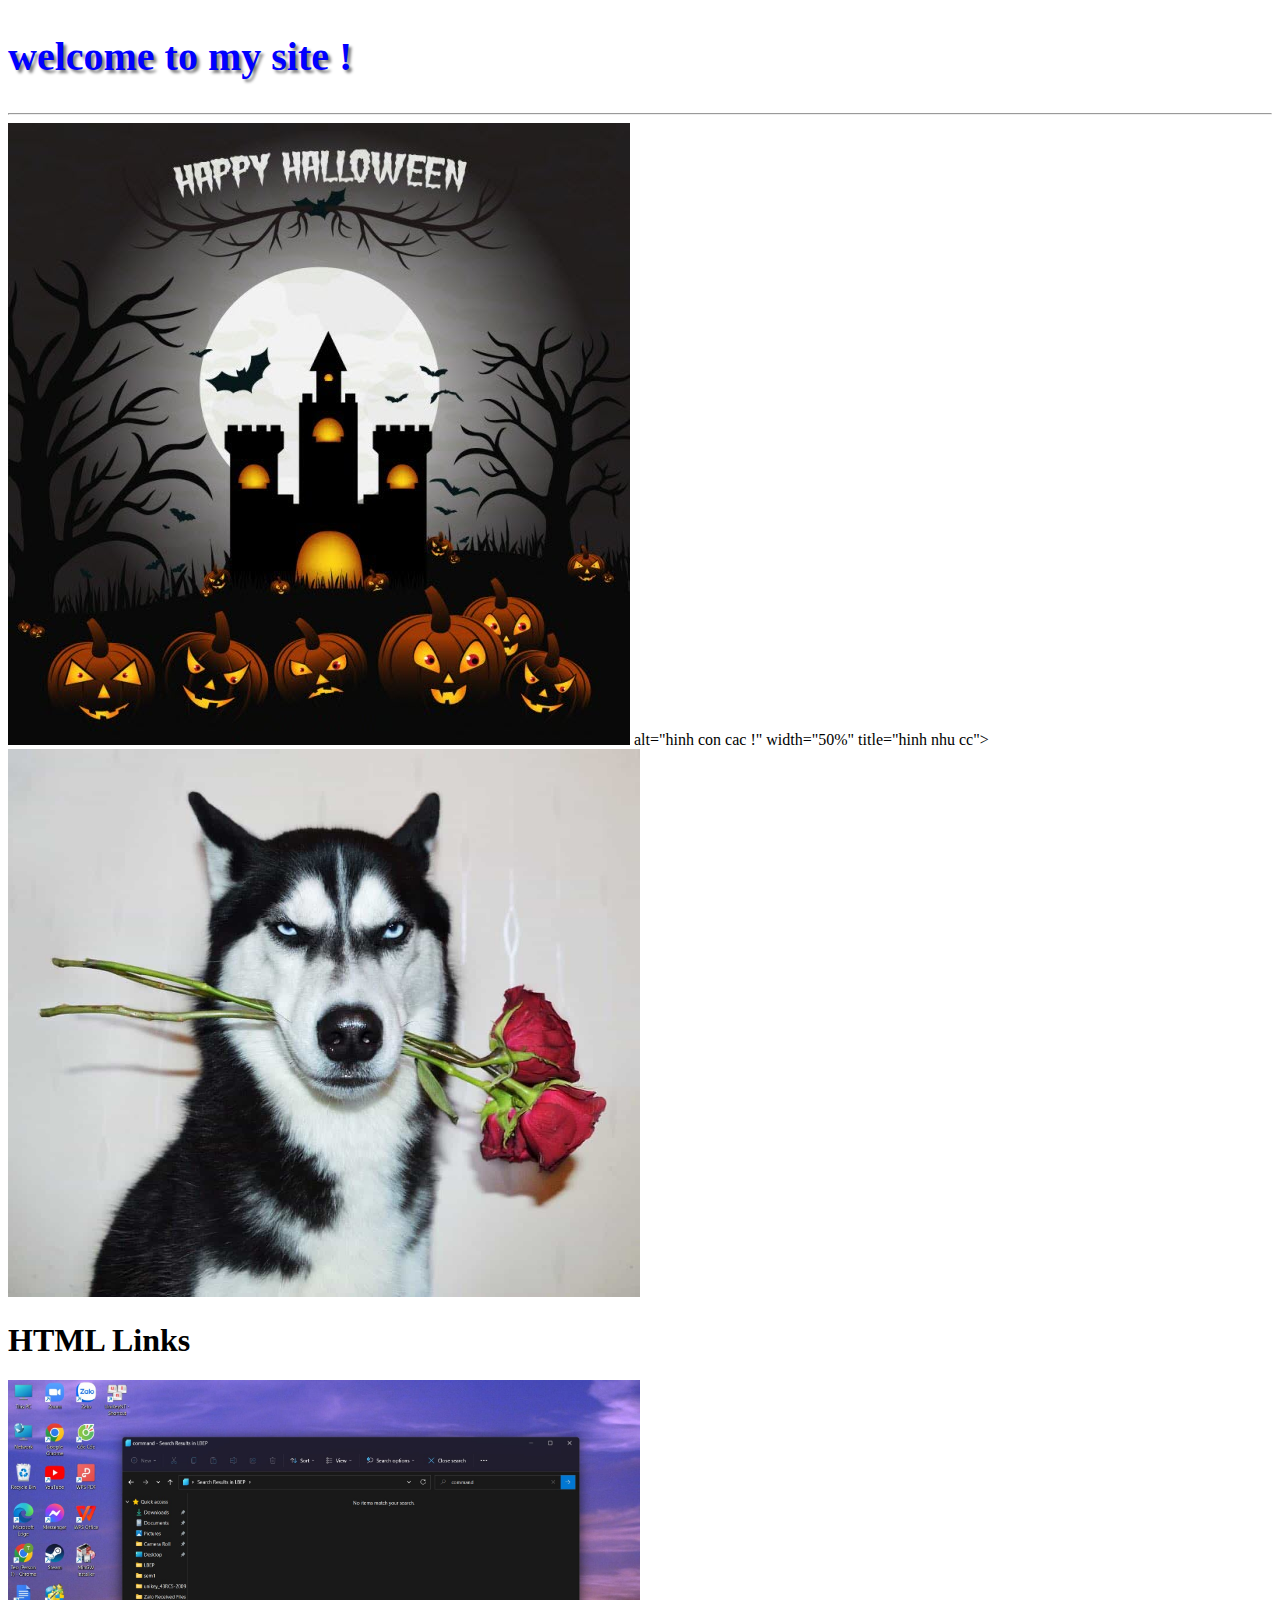
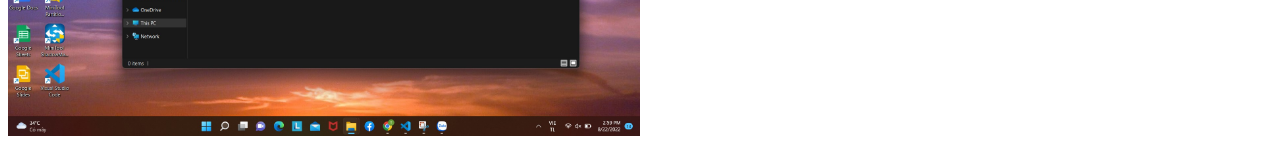
==== index.html @ c7e87d09 "upload" ====
<!DOCTYPE html> <!-- chuan HTML5-->
<html>
    <head>
        <title> MY-WEB </title>
        <link rel="stylesheet" href="css/vd1.css">
    </head>
    <body>
        <h2>welcome to my site !</h2>
        <hr/>
        <footer></footer>
        <img id = "hinh ma" src="INMAGES/anh-avatar-halloween-dep-2_051557932.jpg">


         
        alt="hinh con cac !" width="50%" title="hinh nhu cc"> 
        <img src="INMAGES/1-1473150685951-5.jpg" alt="the cot" width="50%" title="nhu lol">
        <h1>HTML Links</h1>
        <img src="INMAGES/Ảnh chụp màn hình 2022-08-22 150001.jpg" alt="vl that" width="50%">
        

    </body>

</html>
---- css/vd1.css ----
/* day la file style sheet mo ta dinh dang*/
h2{
    font-family: Georgia, 'Times New Roman', Times, serif;
    color: blue;
    font-size:2.5em;
    text-shadow: 3px 3px 3px gray;
}
footer{
    font-family:'segoe UI ', 'Segoe UI', Tahoma, Geneva, Verdana, sans-serif;
    text-align: center;
    
}
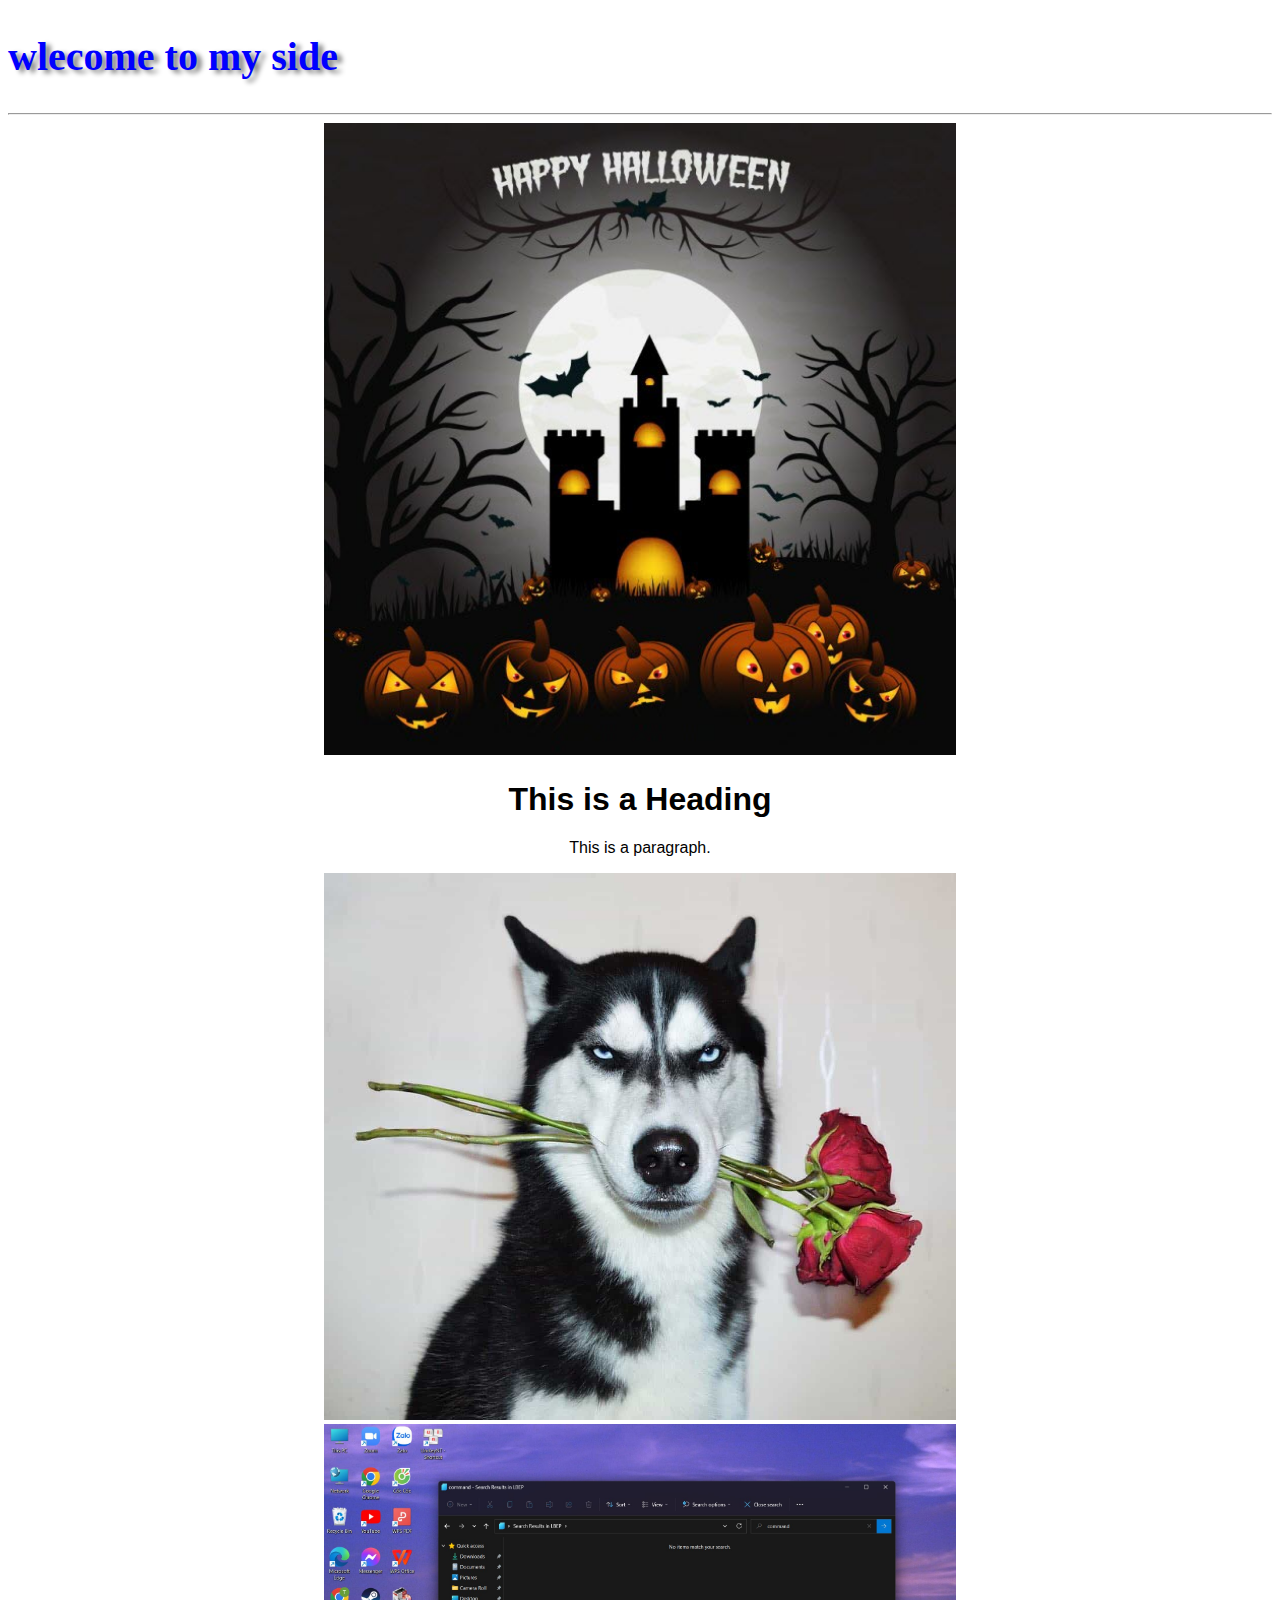
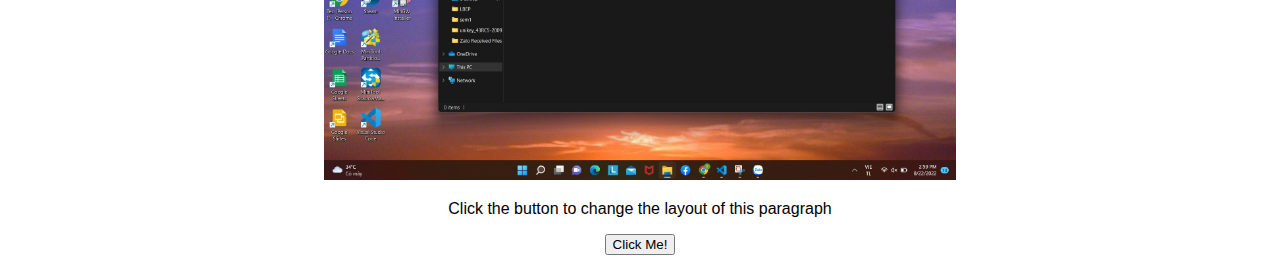
==== commit 7c09c4e9: "" ====
--- a/index.html
+++ b/index.html
@@ -5,18 +5,32 @@
         <link rel="stylesheet" href="css/vd1.css">
     </head>
     <body>
-        <h2>welcome to my site !</h2>
+        <h2>wlecome to my side</h2>
         <hr/>
-        <footer></footer>
-        <img id = "hinh ma" src="INMAGES/anh-avatar-halloween-dep-2_051557932.jpg">
+        <footer>
+        <img id = "hinh ma" src="INMAGES/anh-avatar-halloween-dep-2_051557932.jpg"alt="hinh con cac"  width="50%" title="hinh nhu cc"> 
+        <title>Page Title</title>
+</head>
+<body>
 
+<h1>This is a Heading</h1>
+<p>This is a paragraph.</p>
 
-         
-        alt="hinh con cac !" width="50%" title="hinh nhu cc"> 
         <img src="INMAGES/1-1473150685951-5.jpg" alt="the cot" width="50%" title="nhu lol">
-        <h1>HTML Links</h1>
-        <img src="INMAGES/Ảnh chụp màn hình 2022-08-22 150001.jpg" alt="vl that" width="50%">
         
+        <img src="INMAGES/Ảnh chụp màn hình 2022-08-22 150001.jpg" alt="vl that" width="50%" title="vai o">
+        <p id="demo">Click the button to change the layout of this paragraph</p>
+
+<button onclick="myFunction()">Click Me!</button>
+
+<script>
+function myFunction() {
+  let x = document.getElementById("demo");
+  x.style.fontSize = "25px"; 
+  x.style.color = "red"; 
+}
+</script>
+        <footer>
 
     </body>
 
--- a/css/vd1.css
+++ b/css/vd1.css
@@ -3,7 +3,7 @@
     font-family: Georgia, 'Times New Roman', Times, serif;
     color: blue;
     font-size:2.5em;
-    text-shadow: 3px 3px 3px gray;
+    text-shadow: 5px 3px 5px gray;
 }
 footer{
     font-family:'segoe UI ', 'Segoe UI', Tahoma, Geneva, Verdana, sans-serif;
